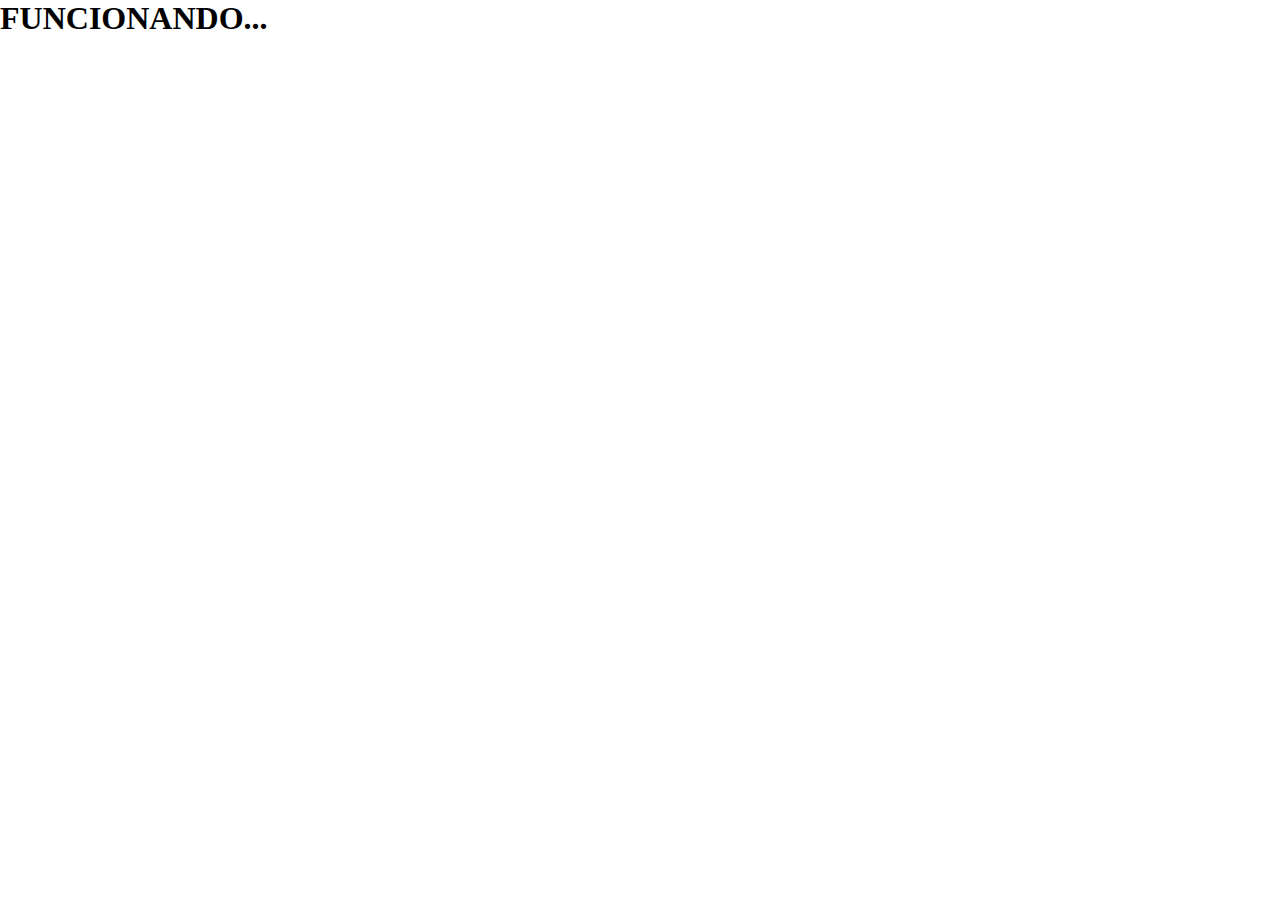
==== Aula 02/index.html @ 1065dd7b "Second classroom" ====
<!DOCTYPE html>
<html lang="en">
<head>
  <meta charset="UTF-8">
  <meta name="viewport" content="width=device-width, initial-scale=1.0">
  <link rel="stylesheet" href="index.css">
  <title>Document</title>
</head>
<body class="flex">
  <h1>FUNCIONANDO...</h1>
</body>
</html>
---- Aula 02/index.css ----
*{
  margin: 0;
  padding: 0;
  box-sizing: border-box;
}
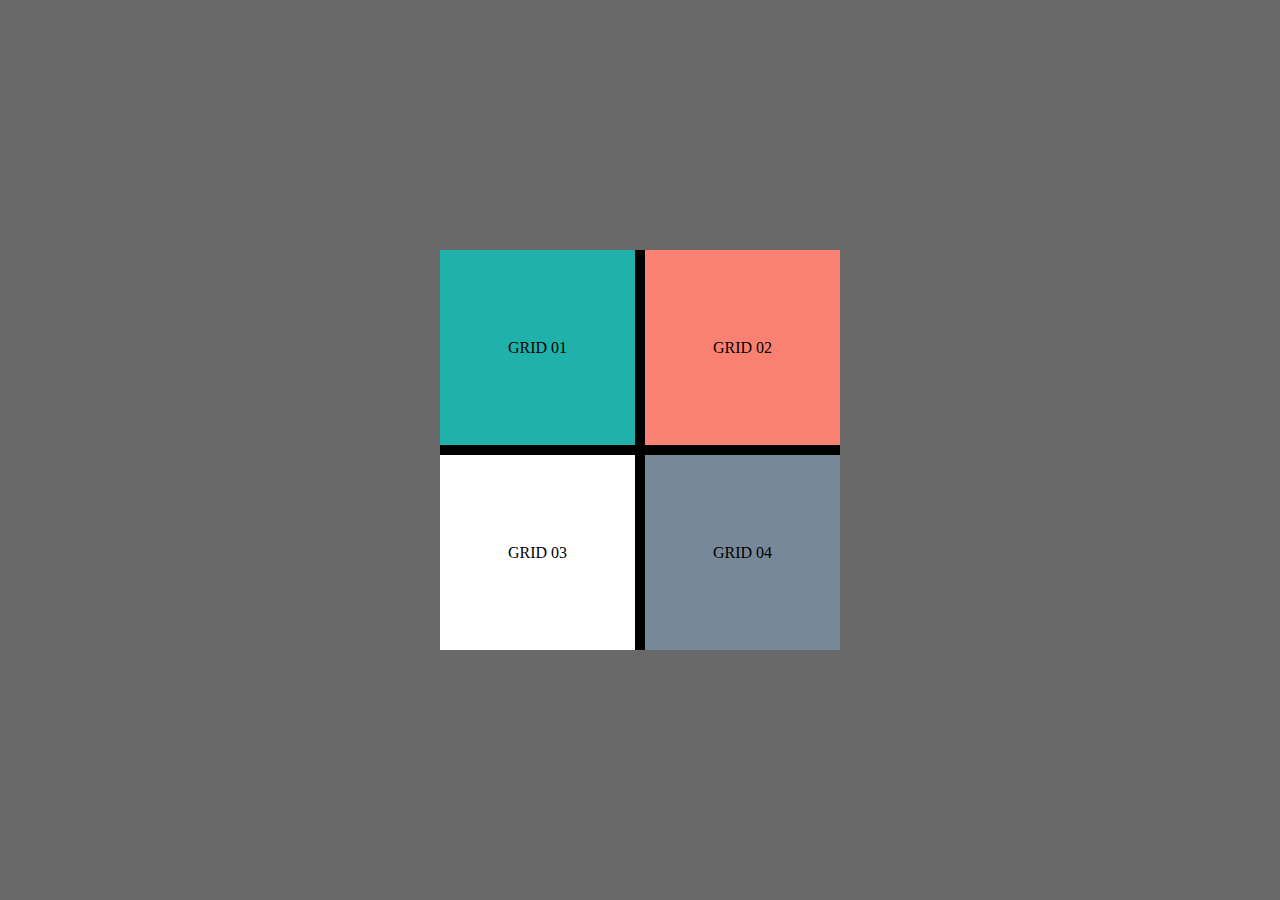
==== commit 9e407b68: "3° classroom" ====
--- a/Aula 02/index.html
+++ b/Aula 02/index.html
@@ -1,12 +1,20 @@
 <!DOCTYPE html>
 <html lang="en">
+
 <head>
   <meta charset="UTF-8">
   <meta name="viewport" content="width=device-width, initial-scale=1.0">
   <link rel="stylesheet" href="index.css">
   <title>Document</title>
 </head>
+
 <body class="flex">
-  <h1>FUNCIONANDO...</h1>
+  <div class="grid">
+    <div class="grid_item color-green">GRID 01</div>
+    <div class="grid_item color-blue">GRID 02</div>
+    <div class="grid_item color-dark">GRID 03</div>
+    <div class="grid_item color-red">GRID 04</div>
+  </div>
 </body>
+
 </html>--- a/Aula 02/index.css
+++ b/Aula 02/index.css
@@ -2,4 +2,41 @@
   margin: 0;
   padding: 0;
   box-sizing: border-box;
+}
+body{
+  width:100vw;
+  height: 100vh;
+  background-color: dimgray;
+}
+.flex{
+  display: flex;
+  flex-direction: row;
+  justify-content: center;
+  align-items: center;
+}
+.grid{
+  display: grid;
+  grid-template: auto auto / auto auto;
+  gap: 10px;
+  width: 400px;
+  height: 400px;
+  background-color: black;
+}
+.grid_item{
+  display: flex;
+  flex-direction: row;
+  justify-content: center;
+  align-items: center; 
+}
+.color-green{
+  background-color: lightseagreen;
+}
+.color-blue{
+  background-color: salmon;
+}
+.color-dark{
+  background-color: white;
+}
+.color-red{
+  background-color: lightslategray;
 }